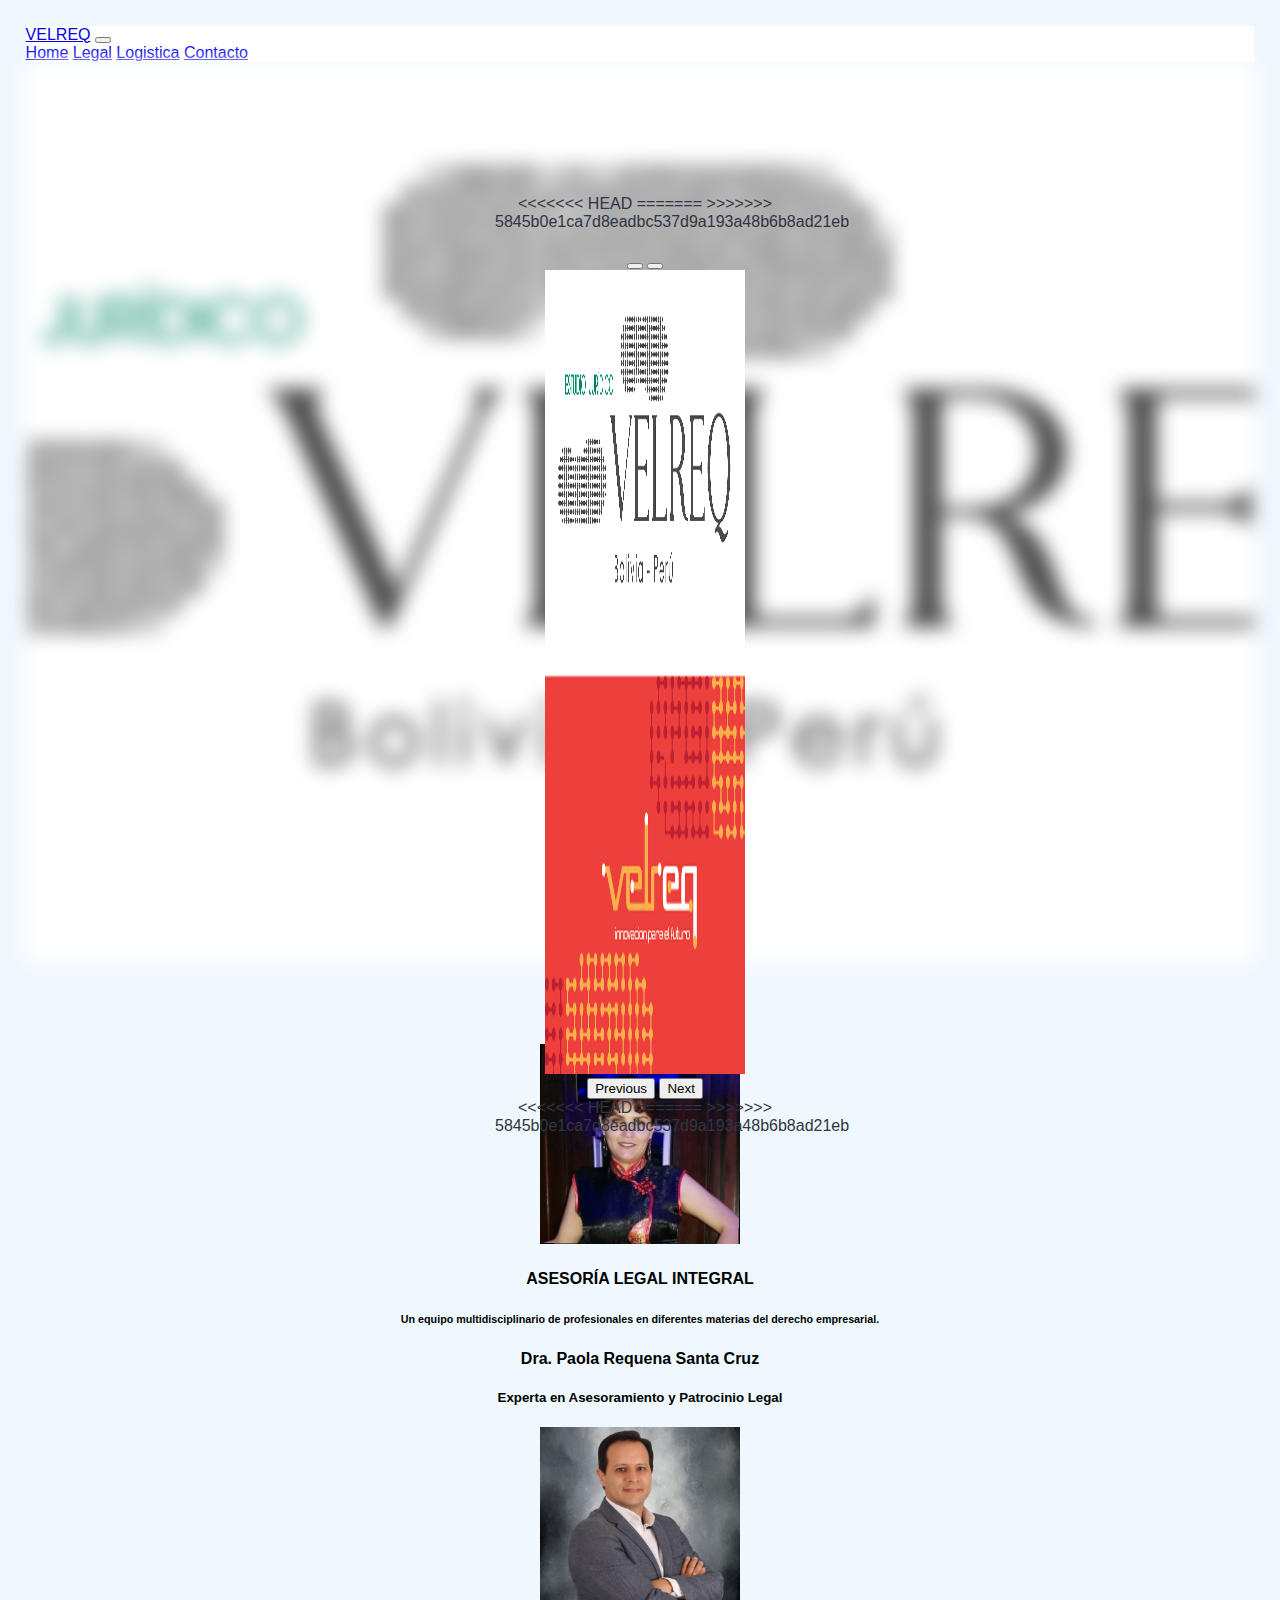
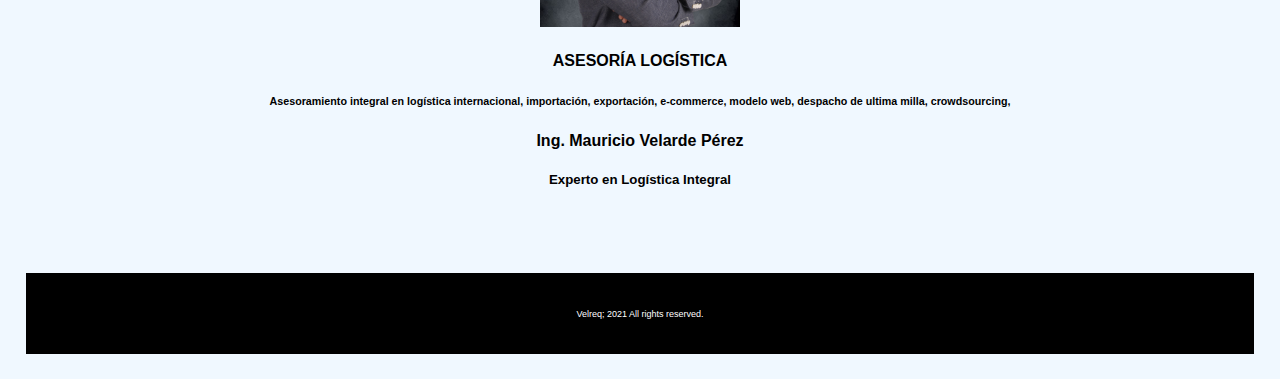
==== index.html @ 949a71d5 "Commit 1.0.0 beta 1.0.0" ====
<!DOCTYPE html>
<html lang="en">
<head>
    <meta charset="UTF-8">
    <meta http-equiv="X-UA-Compatible" content="IE=edge">
    <meta name="viewport" content="width=device-width, initial-scale=1.0">
    <title>Velreq</title>

    <!--Google fonts-->
    <link rel="preconnect" href="https://fonts.gstatic.com">
    <link href="https://fonts.googleapis.com/css2?family=Lato:wght@900&display=swap" rel="stylesheet">
   
    <!--Css link to bootstrap-->
    
    <link href="https://cdn.jsdelivr.net/npm/bootstrap@5.0.1/dist/css/bootstrap.min.css" rel="stylesheet" integrity="sha384-+0n0xVW2eSR5OomGNYDnhzAbDsOXxcvSN1TPprVMTNDbiYZCxYbOOl7+AMvyTG2x" crossorigin="anonymous">
   
    <!-- Optional JavaScript; choose one of the two! -->

    <!-- Option 1: Bootstrap Bundle with Popper -->
    <script src="https://cdn.jsdelivr.net/npm/bootstrap@5.0.1/dist/js/bootstrap.bundle.min.js" integrity="sha384-gtEjrD/SeCtmISkJkNUaaKMoLD0//ElJ19smozuHV6z3Iehds+3Ulb9Bn9Plx0x4" crossorigin="anonymous"></script>

    <!-- Option 2: Separate Popper and Bootstrap JS -->
    <!--
    <script src="https://cdn.jsdelivr.net/npm/@popperjs/core@2.9.2/dist/umd/popper.min.js" integrity="sha384-IQsoLXl5PILFhosVNubq5LC7Qb9DXgDA9i+tQ8Zj3iwWAwPtgFTxbJ8NT4GN1R8p" crossorigin="anonymous"></script>
    <script src="https://cdn.jsdelivr.net/npm/bootstrap@5.0.1/dist/js/bootstrap.min.js" integrity="sha384-Atwg2Pkwv9vp0ygtn1JAojH0nYbwNJLPhwyoVbhoPwBhjQPR5VtM2+xf0Uwh9KtT" crossorigin="anonymous"></script>
    -->
    
    <!--css custom-->
   
    <link rel="stylesheet" href="css/style.css">
    
    
</head>
<body>
    
      <!-- As a link FROM BOOSTSTRAP -->
       <nav class="navbar navbar-expand-lg navbar-light bg-light">
        <div class="container-fluid">
          <a class="navbar-brand" href="#">VELREQ</a>
          <button class="navbar-toggler" type="button" data-bs-toggle="collapse" data-bs-target="#navbarNavAltMarkup" aria-controls="navbarNavAltMarkup" aria-expanded="false" aria-label="Toggle navigation">
            <span class="navbar-toggler-icon"></span>
          </button>
          <div class="collapse navbar-collapse" id="navbarNavAltMarkup">
            <div class="navbar-nav">
              <a class="nav-link active" aria-current="page" href="index.html">Home</a>
              <a class="nav-link" href='legal.html'>Legal</a>
              <a class="nav-link" href="logistica.html">Logistica</a>
              <a class="nav-link" href="Contacto.html" tabindex="-1" aria-disabled="true">Contacto</a>
            </div>
          </div>
        </div>
      </nav>
    
    <!--<h1>VELREQ</h1> -->
    <!-- HEADER-->
    <header class="header">
        <div class="header-content">
<<<<<<< HEAD
=======

>>>>>>> 5845b0e1ca7d8eadbc537d9a193a48b6b8ad21eb
            <h1 class="Title"></h1>
            <!-- Carrusel con Boostrap-->
                <div id="carouselExampleIndicators" class="carousel slide" data-bs-ride="carousel">
                    <div class="carousel-indicators">
                      <button type="button" data-bs-target="#carouselExampleIndicators" data-bs-slide-to="0" class="active" aria-current="true" aria-label="Slide 1"></button>
                      <button type="button" data-bs-target="#carouselExampleIndicators" data-bs-slide-to="1" aria-label="Slide 2"></button>
                     <!-- <button type="button" data-bs-target="#carouselExampleIndicators" data-bs-slide-to="2" aria-label="Slide 3"></button>-->
                    </div>
                    <div class="carousel-inner">
                      <div class="carousel-item active">
                        <img src="Images/Logo1.png" class="d-block w-100" alt="..." style="width:200px;height:400px;">
                        <!--<img src="Images/Logo1.png" class="d-block w-100" alt="..." >-->
                      </div>
                      <div class="carousel-item">
                        <img src="Images/Logo2.png" class="d-block w-100" alt="..." style="width:200px;height:400px;"> 
                         <!--<img src="Images/Logo2.png" class="d-block w-100" alt="..." >-->
                      </div>
                        
                    </div>
                    <button class="carousel-control-prev" type="button" data-bs-target="#carouselExampleIndicators" data-bs-slide="prev">
                      <span class="carousel-control-prev-icon" aria-hidden="true"></span>
                      <span class="visually-hidden">Previous</span>
                    </button>
                    <button class="carousel-control-next" type="button" data-bs-target="#carouselExampleIndicators" data-bs-slide="next">
                      <span class="carousel-control-next-icon" aria-hidden="true"></span>
                      <span class="visually-hidden">Next</span>
                    </button>
              </div>

            
            
<<<<<<< HEAD
=======

>>>>>>> 5845b0e1ca7d8eadbc537d9a193a48b6b8ad21eb
        </div>
    </header>

    <!--Services-->
    <section class="Services text-center">
        <h3></h3>
        <div class="container grid-2">
            <div>
                <img src="Images/Foto Paola.png" alt="PaolaRequna" style="width:200px;height:200px;" class="foto">
                <p> </p>
                <h4>ASESORÍA LEGAL INTEGRAL<h4>
                
                <h6>Un equipo multidisciplinario de profesionales en diferentes materias del derecho empresarial. </h6>
                <h6></h6>
                <h4>Dra. Paola Requena Santa Cruz</h4>
                <h5>Experta en Asesoramiento y Patrocinio Legal</h5>
                <p> </p>
                <p> </p>
                <p> </p>
             </div>
      <!--  </div>          
        <div class="container grid-2">--> 
            <div>
                <img src="Images/FOTO 1.2.jpg" alt="MauricioVelarde" style="width:200px;height:200px;" class="foto">
                <p> </p>
                <h4>ASESORÍA LOGÍSTICA</h4>
                <h6>Asesoramiento integral en logística internacional, importación, exportación,
                     e-commerce, modelo web, despacho de ultima milla, crowdsourcing, </h6>
                <h4>Ing. Mauricio Velarde Pérez</h4>
                <h5>Experto en Logística Integral</h5>
                <p> </p>
            </div>

        </div>
    </section>

    <!--Aserca de Legal-->
    <section>
        <Div class="Service text-center">
        </Div>
    </section>
    
    <!-- Footer-->
    <footer class="footer text-center">
        <p> Velreq; 2021   All rights reserved.</p>
    </footer>
</body>
</html>
---- css/style.css ----
body {
    background: rgba(0, 0, 0, 0.9);
    margin: 0;
    color: #fff;
    font-family: 'Open Sans', sans-serif;
  }
  
  .header::after {
    content: '';
    height: 100vh;
    width: 100%;
    background-image: url('../Images/Logo1.png');
    background-size: cover;
    background-repeat: no-repeat;
    background-position: center;
    display: block;
    filter: blur(10px);
    -webkit-filter: blur(10px);
    transition: all 1000ms;
  }
  .header1::after {
    content: '';
    height: 100vh;
    width: 100%;
    background-image: url('../Images/Logo2.png');
    background-size: cover;
    background-repeat: no-repeat;
    background-position: center;
    display: block;
    filter: blur(10px);
    -webkit-filter: blur(10px);
    transition: all 1000ms;
  }


  .header:hover::after {
    filter: blur(0px);
    -webkit-filter: blur(0px);
   
  }
  
  .header:hover .header-content {
    filter: blur(2px);
    -webkit-filter: blur(2px);
  }
  
  .header-content {
    position: absolute;
    z-index: 1;
    top: 10%;
    left: 50%;
    margin-top: 105px;
    margin-left: -145px;
    width: 300px;
    height: 350px;
    text-align: center;
    transition: all 1000ms; 
    color: #2f3542;
  }
  
  .header-content .logo {
    height: 40px;
    width: 100px;
  }
  
  .dot {
    height: 250px;
    width: 250px;
    background-color: #bbb;
    border-radius: 50%;
    display: inline-block;
  }

  .title {
    font-family: 'Oswald', sans-serif;
    font-size: 2.5rem;
  }
  
  .header-content .text {
    line-height: 1.7;
    margin-top: 1rem;
  }
  
  .container {
    max-width: 960px;
    margin: auto;
    overflow: hidden;
    padding: 4rem 1rem;
  }
  
  .grid-3 {
    display: grid;
    grid-template-columns: 1fr 1fr 1fr; /* 30px 30px 30px or repeat(3, 1fr)*/
    grid-gap: 20px;
  }
  
  .grid-2 {
    display: grid;
    grid-grap: 20px;
    grid-template-columns: repeat(2, 1fr);
  }
  
  .text-center {
    text-align: center;
    margin: auto;
  }
  
  .bg-light {
    background: #fff;
    color: #333;
  }
  
  .bg-dark {
    background: #2f3542;
    color: #f4f4f4;
  }
  
  .services {
    padding: 2rem 0;
  }
  
  footer {
    padding: 2.2rem;
  }
  
  footer p {
    margin: 0;
  }
  
  /* RESPONSIVE */
  @media (max-width: 560px) {
    .header::after {
        height: 60px;
        width: 95%;
    }
    
    .header-content {
      top: 2%;
      margin-top: 10px;
    }
  
    .header-content .logo {
      height: 15px;
      width: 40px;
    }

    }
    .header-content .text {
      display: none;
    }
    
    .grid-3, .grid-2 {
      grid-template-columns: 1fr;
    }
  
    .services div {
      padding: 1.4rem 1rem;
    }
  }
  
  /* Landscape */
  @media(max-height: 500px) {
    .header-content .title, .header-content .text {
      display: none;
    }
    .header-content {
      top: 0;
    }
  }
























body{
    background-color:aliceblue;
    margin: 2%;
    color: black;
    /*font-family: 'Lato', sans-serif;*/
}

/*.header::after{
    content: '';
    height: 80vh;
    width: 100%;
    background-image: url(../Images/Logo2.png);
    background-image: url(../Images/Logo1.png);
    background-size: cover;
    display: block;
    background-repeat: no-repeat;
    background-position: center;
}*/
<<<<<<< HEAD
=======

.header{
    margin-bottom: 5%;
}
>>>>>>> 5845b0e1ca7d8eadbc537d9a193a48b6b8ad21eb

.header{
    margin-bottom: 5%;
}
/*
.contaner{
    max-width: 960px;
    margin: auto;
    overflow: hidden;
    padding: 3rem 1rem;
    
}

.grid-2{
    display: grid;
    grid-template-columns: repeat(2,1fr);
    grid-gap: 20px;
    margin-top: 10px;
<<<<<<< HEAD
   
=======
    background-color:aliceblue;
>>>>>>> 5845b0e1ca7d8eadbc537d9a193a48b6b8ad21eb
    
}
*/
.text-center{
    text-align: center;
    margin: auto;
    align-self: center;
}
.center-text{
    text-align: center;
    margin: auto;
    align-self: center;


}
.center{
    align-self: center;
}
.dot {
    height: 250px;
    width: 250px;
    background-color: #bbb;
    border-radius: 50%;
    display: inline-block;
  }
/*
.card-title{
    color: rgba(90, 87, 94, 0.926);
    text-align: end;
    font-size: larger;
    background-color:aliceblue;
   
}

.card-text{
    color: rgba(90, 87, 94, 0.926);
    font-size:large;
    text-align: justify;
    margin-left: 12%;
    margin-right: 12%;
    margin-top: 2%;
    background-color:aliceblue;
}
.card-text2{
    color: rgba(90, 87, 94, 0.926);
    font-size: medium;
    text-align: justify;
    margin-left: 3%;
    margin-right: 0%;
    margin-top: 2%;
    margin-bottom: 3%;
    background-color:aliceblue;
}


.card-text{
    color: rgba(90, 87, 94, 0.926);
    font-size: medium;
    background-color:aliceblue;
}
.card-detail{
    color: rgba(90, 87, 94, 0.926);
    font-size: medium;
    margin-top: -1%;
    background-color:aliceblue;
}
.card{
   color:rgba(90, 87, 94, 0.926);
   background-color:aliceblue;
}

.btn-primary{
    background-color: black;
}
*/


.card-title{
    color: rgba(90, 87, 94, 0.926);
    text-align: end;
    font-size: larger;
    background-color:aliceblue;
   
}

.card-text{
    color: rgba(90, 87, 94, 0.926);
    font-size:large;
    text-align: justify;
    margin-left: 12%;
    margin-right: 12%;
    margin-top: 2%;
    background-color:aliceblue;
}
.card-text2{
    color: rgba(90, 87, 94, 0.926);
    font-size: medium;
    text-align: justify;
    margin-left: 3%;
    margin-right: 0%;
    margin-top: 2%;
    margin-bottom: 3%;
    background-color:aliceblue;
}


.card-text{
    color: rgba(90, 87, 94, 0.926);
    font-size: medium;
    background-color:aliceblue;
}
.card-detail{
    color: rgba(90, 87, 94, 0.926);
    font-size: medium;
    margin-top: -1%;
    background-color:aliceblue;
}
.card{
   color:rgba(90, 87, 94, 0.926);
   background-color:aliceblue;
}

.btn-primary{
    background-color: black;
}



footer{
    background-color: black;
    color:white;
    padding: auto;
    font-size:xx-small;
    margin-top: 30px;
}

.slide{
        $carousel-control-color:             $white;
        $carousel-control-width:             15%;
        $carousel-control-opacity:           .5;
        $carousel-control-hover-opacity:     .9;
        $carousel-control-transition:        opacity .15s ease;

        $carousel-indicator-width:           30px;
        $carousel-indicator-height:          3px;
        $carousel-indicator-hit-area-height: 10px;
        $carousel-indicator-spacer:          3px;
        $carousel-indicator-opacity:         .5;
        $carousel-indicator-active-bg:       $white;
        $carousel-indicator-active-opacity:  1;
        $carousel-indicator-transition:      opacity .6s ease;

        $carousel-caption-width:             70%;
        $carousel-caption-color:             $white;
        $carousel-caption-padding-y:         1.25rem;
        $carousel-caption-spacer:            1.25rem;

        $carousel-control-icon-width:        2rem;

        $carousel-control-prev-icon-bg:      url("data:image/svg+xml,<svg xmlns='http://www.w3.org/2000/svg' viewBox='0 0 16 16' fill='#{$carousel-control-color}'><path d='M11.354 1.646a.5.5 0 0 1 0 .708L5.707 8l5.647 5.646a.5.5 0 0 1-.708.708l-6-6a.5.5 0 0 1 0-.708l6-6a.5.5 0 0 1 .708 0z'/></svg>");
        $carousel-control-next-icon-bg:      url("data:image/svg+xml,<svg xmlns='http://www.w3.org/2000/svg' viewBox='0 0 16 16' fill='#{$carousel-control-color}'><path d='M4.646 1.646a.5.5 0 0 1 .708 0l6 6a.5.5 0 0 1 0 .708l-6 6a.5.5 0 0 1-.708-.708L10.293 8 4.646 2.354a.5.5 0 0 1 0-.708z'/></svg>");

        $carousel-transition-duration:       .6s;
        $carousel-transition:                transform $carousel-transition-duration ease-in-out; // Define transform transition first if using multiple transitions (e.g., `transform 2s ease, opacity .5s ease-out`)

        $carousel-dark-indicator-active-bg:  $black;
        $carousel-dark-caption-color:        $black;
        $carousel-dark-control-icon-filter:  invert(1) grayscale(100);
    }

/* RESPONSIVE */
<<<<<<< HEAD

=======
>>>>>>> 5845b0e1ca7d8eadbc537d9a193a48b6b8ad21eb
@media(max-width: 667px){
    body{
        margin: 2%;
    }
    .header::after{
        height: 20vh;
        width 80% 
       
    }
 
    
    .grid-2{
        
        grid-column: .text-center;
        grid-template-columns: 1fr;
        grid-gap: 10px;
    }
    .grid-2.foto {
        height: 50px;
        width: 50px;
    }
}
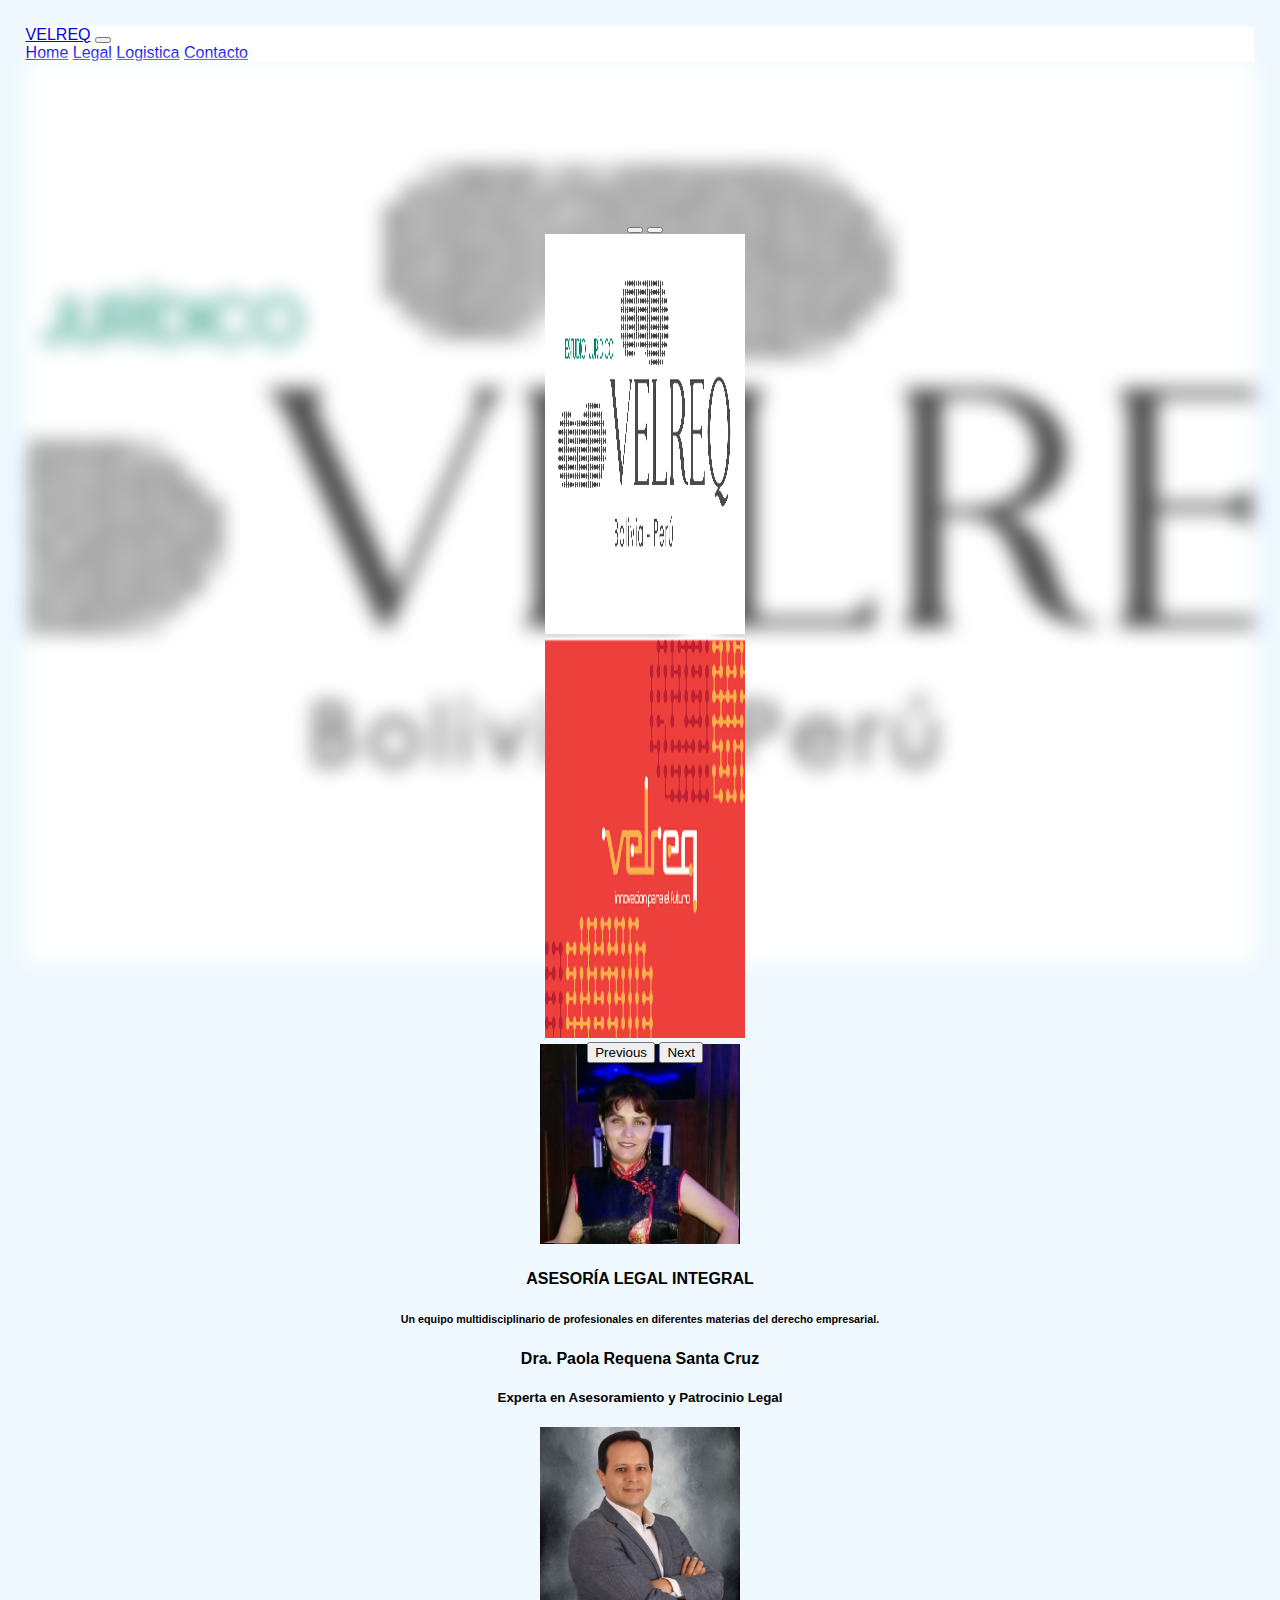
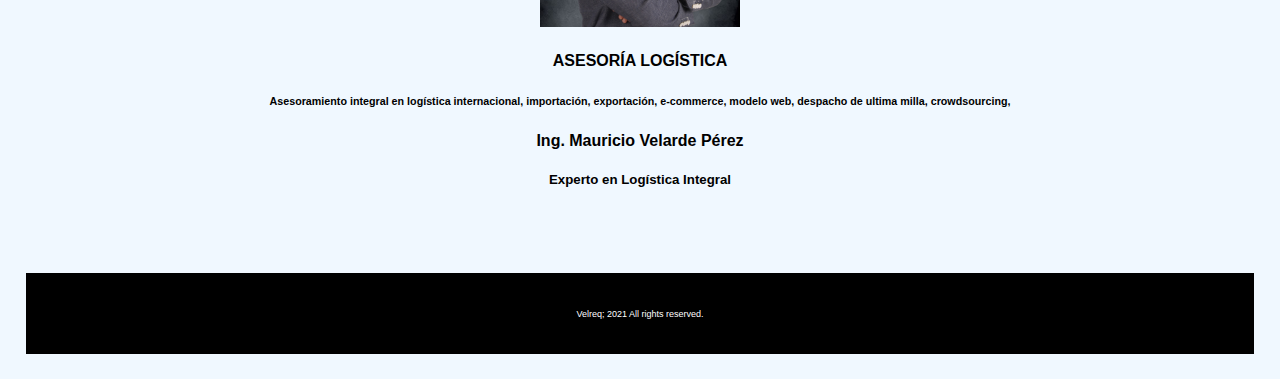
==== commit f24d4266: "Commit 1.0.0 beta 1.0.1" ====
--- a/index.html
+++ b/index.html
@@ -55,10 +55,7 @@
     <!-- HEADER-->
     <header class="header">
         <div class="header-content">
-<<<<<<< HEAD
-=======
 
->>>>>>> 5845b0e1ca7d8eadbc537d9a193a48b6b8ad21eb
             <h1 class="Title"></h1>
             <!-- Carrusel con Boostrap-->
                 <div id="carouselExampleIndicators" class="carousel slide" data-bs-ride="carousel">
@@ -89,11 +86,7 @@
               </div>
 
             
-            
-<<<<<<< HEAD
-=======
-
->>>>>>> 5845b0e1ca7d8eadbc537d9a193a48b6b8ad21eb
+  
         </div>
     </header>
 
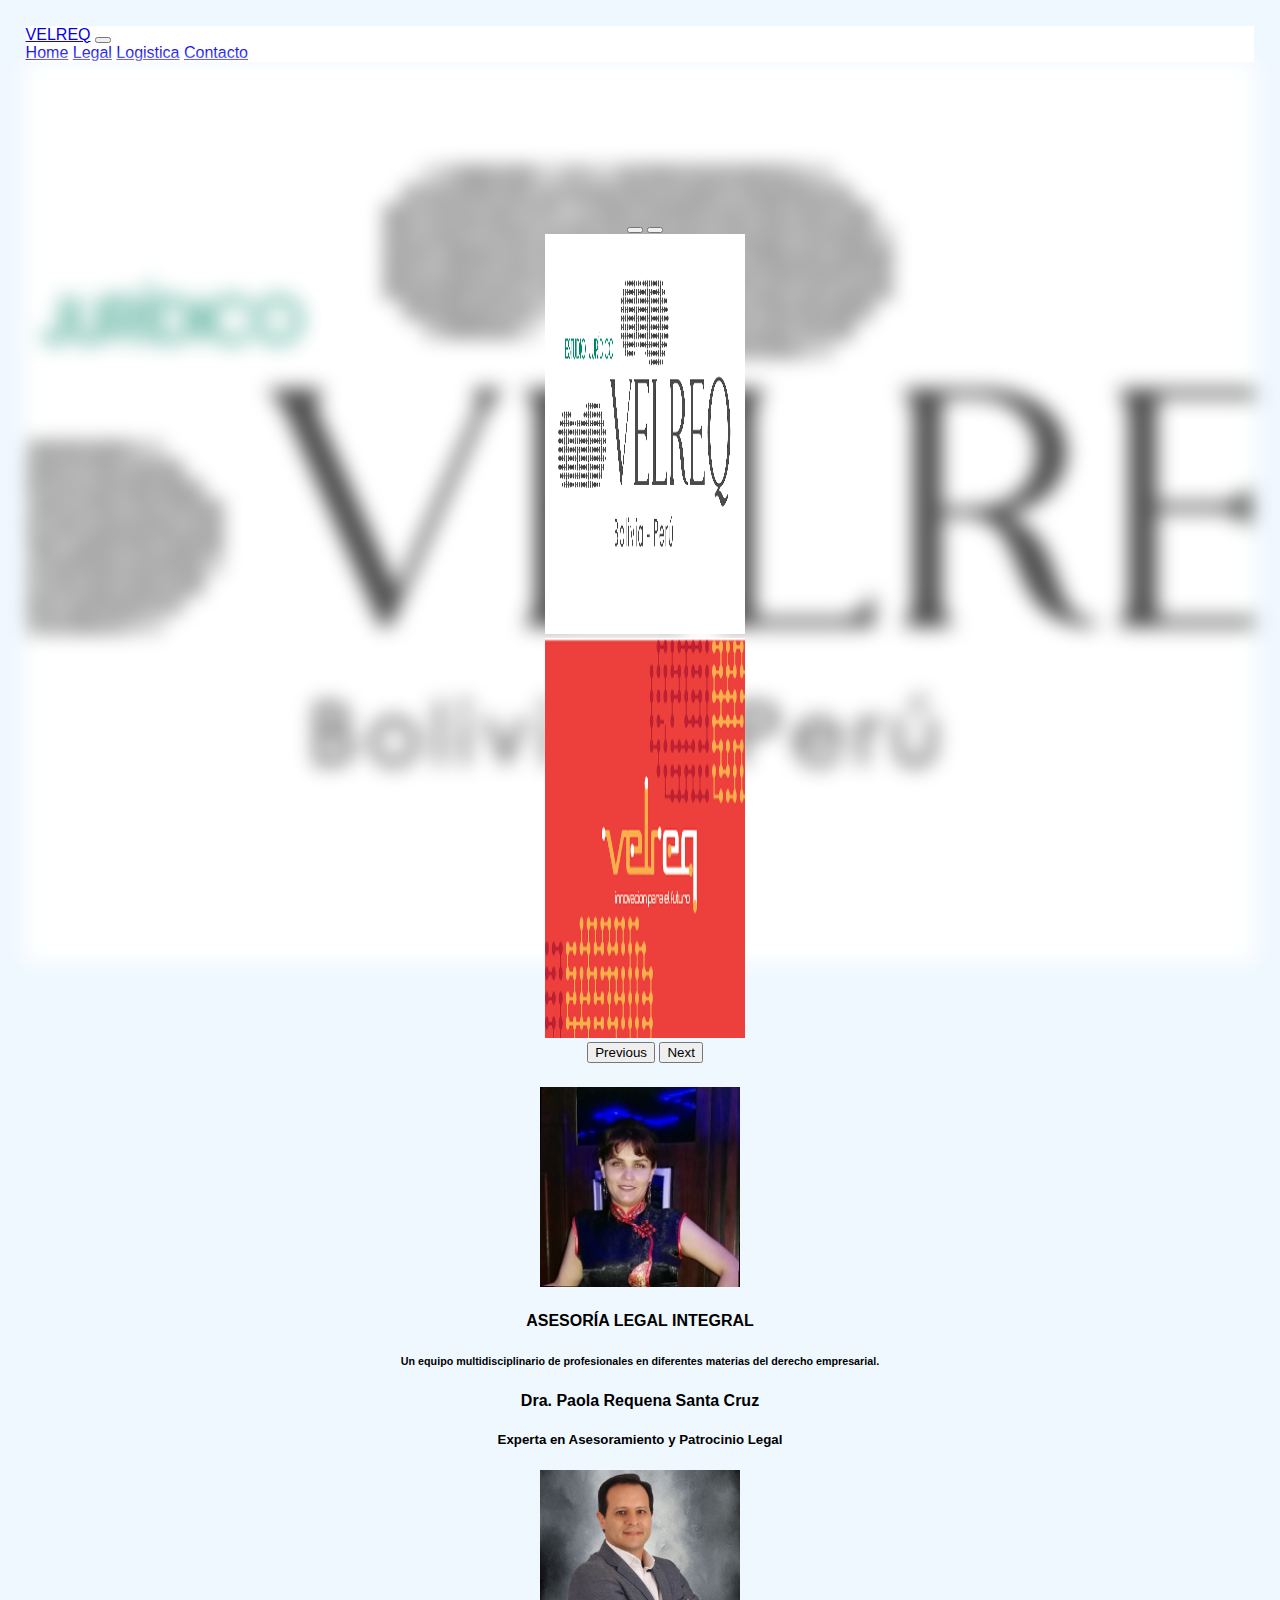
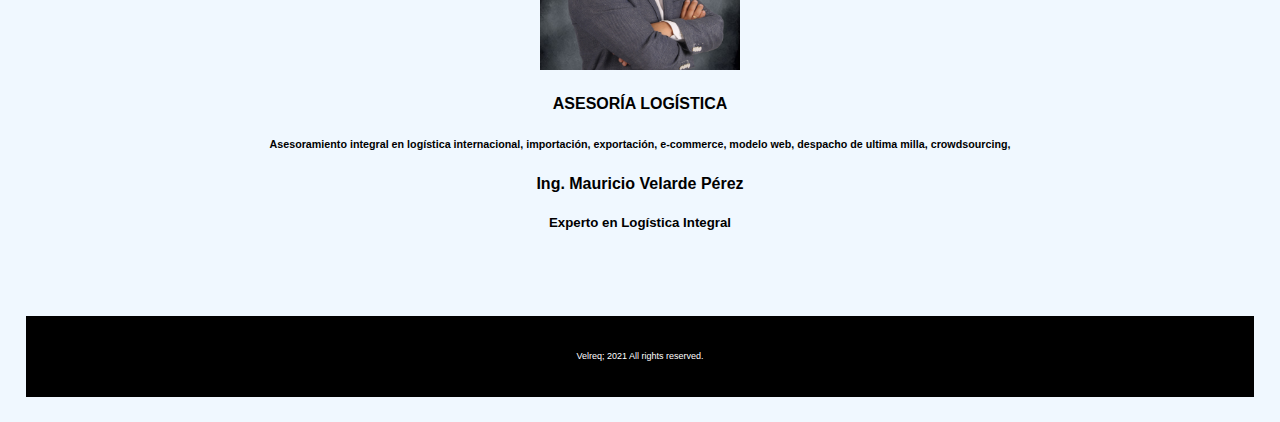
==== commit 2e7c0218: "commit 1.0.0 beta 1.0.2" ====
--- a/index.html
+++ b/index.html
@@ -55,7 +55,6 @@
     <!-- HEADER-->
     <header class="header">
         <div class="header-content">
-
             <h1 class="Title"></h1>
             <!-- Carrusel con Boostrap-->
                 <div id="carouselExampleIndicators" class="carousel slide" data-bs-ride="carousel">
@@ -86,7 +85,7 @@
               </div>
 
             
-  
+            
         </div>
     </header>
 
@@ -134,4 +133,4 @@
         <p> Velreq; 2021   All rights reserved.</p>
     </footer>
 </body>
-</html>
+</html>--- a/css/style.css
+++ b/css/style.css
@@ -209,13 +209,6 @@
     background-repeat: no-repeat;
     background-position: center;
 }*/
-<<<<<<< HEAD
-=======
-
-.header{
-    margin-bottom: 5%;
-}
->>>>>>> 5845b0e1ca7d8eadbc537d9a193a48b6b8ad21eb
 
 .header{
     margin-bottom: 5%;
@@ -234,11 +227,7 @@
     grid-template-columns: repeat(2,1fr);
     grid-gap: 20px;
     margin-top: 10px;
-<<<<<<< HEAD
    
-=======
-    background-color:aliceblue;
->>>>>>> 5845b0e1ca7d8eadbc537d9a193a48b6b8ad21eb
     
 }
 */
@@ -314,57 +303,6 @@
     background-color: black;
 }
 */
-
-
-.card-title{
-    color: rgba(90, 87, 94, 0.926);
-    text-align: end;
-    font-size: larger;
-    background-color:aliceblue;
-   
-}
-
-.card-text{
-    color: rgba(90, 87, 94, 0.926);
-    font-size:large;
-    text-align: justify;
-    margin-left: 12%;
-    margin-right: 12%;
-    margin-top: 2%;
-    background-color:aliceblue;
-}
-.card-text2{
-    color: rgba(90, 87, 94, 0.926);
-    font-size: medium;
-    text-align: justify;
-    margin-left: 3%;
-    margin-right: 0%;
-    margin-top: 2%;
-    margin-bottom: 3%;
-    background-color:aliceblue;
-}
-
-
-.card-text{
-    color: rgba(90, 87, 94, 0.926);
-    font-size: medium;
-    background-color:aliceblue;
-}
-.card-detail{
-    color: rgba(90, 87, 94, 0.926);
-    font-size: medium;
-    margin-top: -1%;
-    background-color:aliceblue;
-}
-.card{
-   color:rgba(90, 87, 94, 0.926);
-   background-color:aliceblue;
-}
-
-.btn-primary{
-    background-color: black;
-}
-
 
 
 footer{
@@ -410,10 +348,7 @@
     }
 
 /* RESPONSIVE */
-<<<<<<< HEAD
-
-=======
->>>>>>> 5845b0e1ca7d8eadbc537d9a193a48b6b8ad21eb
+
 @media(max-width: 667px){
     body{
         margin: 2%;
@@ -435,4 +370,4 @@
         height: 50px;
         width: 50px;
     }
-}
+}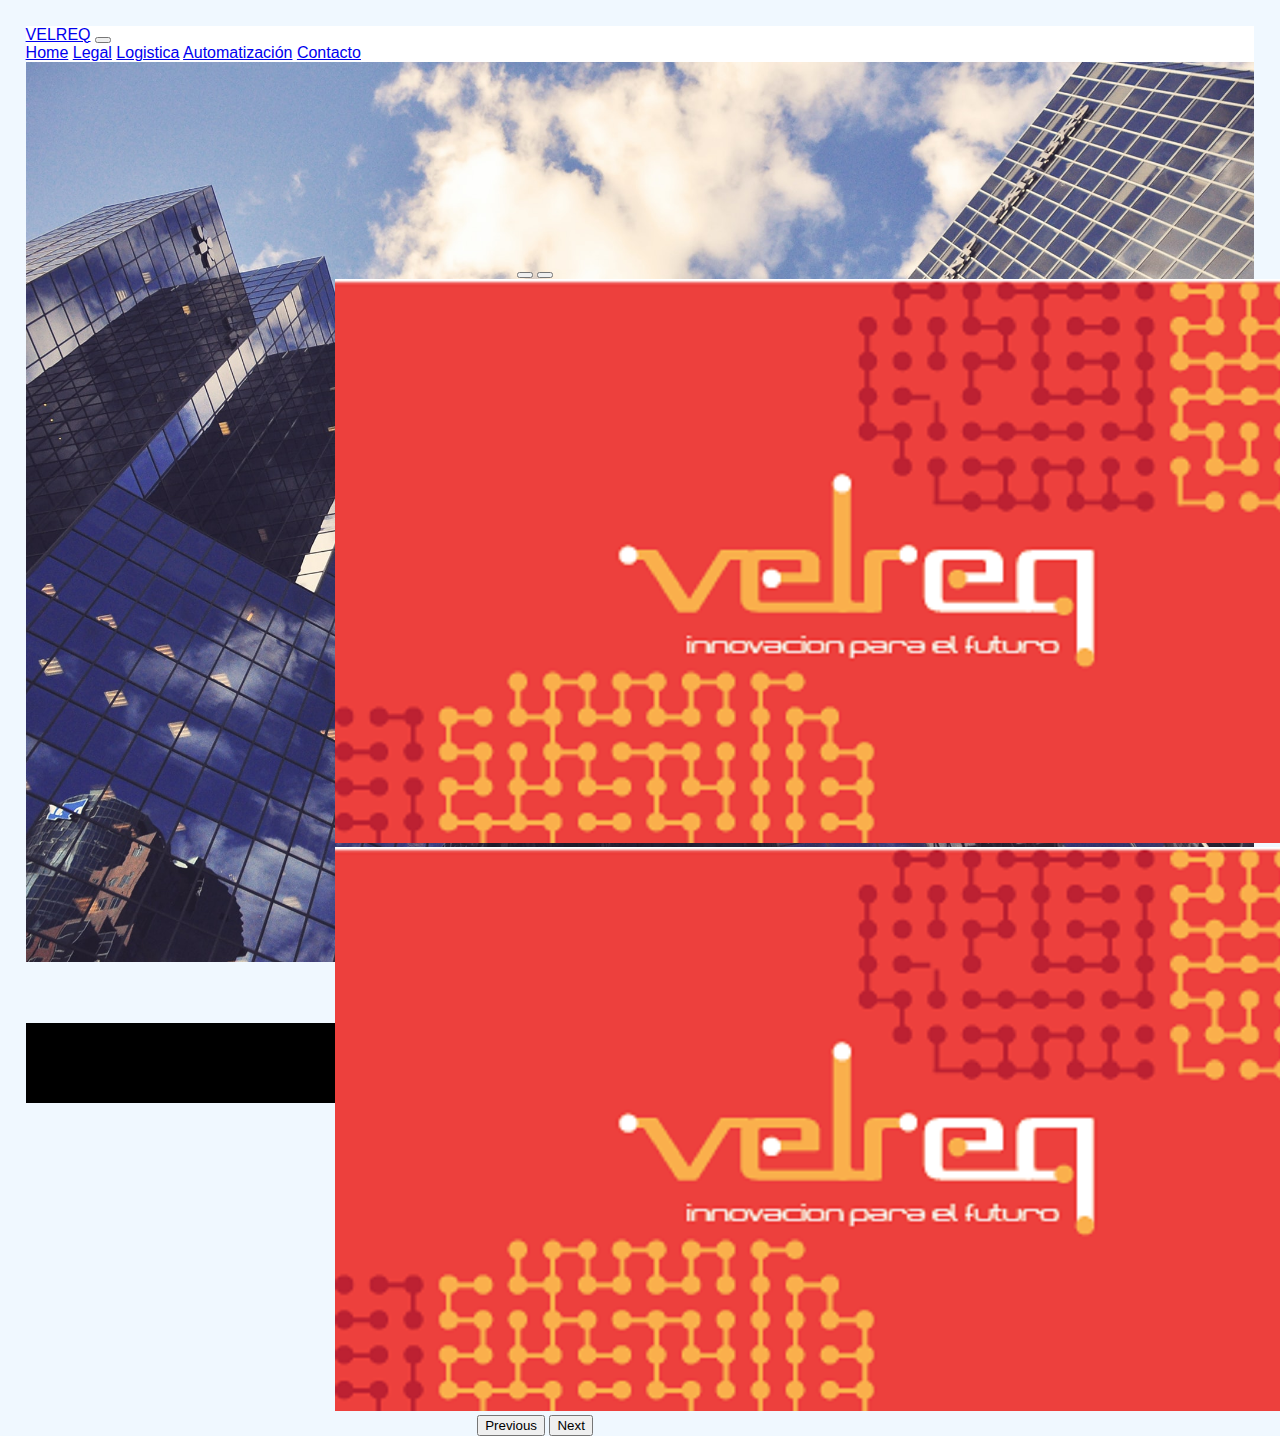
==== commit 4aab2a3e: "Update index.html" ====
--- a/index.html
+++ b/index.html
@@ -36,15 +36,16 @@
       <!-- As a link FROM BOOSTSTRAP -->
        <nav class="navbar navbar-expand-lg navbar-light bg-light">
         <div class="container-fluid">
-          <a class="navbar-brand" href="#">VELREQ</a>
+          <a class="navbar-brand" href="index.html">VELREQ</a>
           <button class="navbar-toggler" type="button" data-bs-toggle="collapse" data-bs-target="#navbarNavAltMarkup" aria-controls="navbarNavAltMarkup" aria-expanded="false" aria-label="Toggle navigation">
             <span class="navbar-toggler-icon"></span>
           </button>
           <div class="collapse navbar-collapse" id="navbarNavAltMarkup">
             <div class="navbar-nav">
               <a class="nav-link active" aria-current="page" href="index.html">Home</a>
-              <a class="nav-link" href='legal.html'>Legal</a>
+              <a class="nav-link" href='fazt.html'>Legal</a>
               <a class="nav-link" href="logistica.html">Logistica</a>
+              <a class="nav-link" href="Automation.html">Automatización</a>
               <a class="nav-link" href="Contacto.html" tabindex="-1" aria-disabled="true">Contacto</a>
             </div>
           </div>
@@ -65,11 +66,11 @@
                     </div>
                     <div class="carousel-inner">
                       <div class="carousel-item active">
-                        <img src="Images/Logo1.png" class="d-block w-100" alt="..." style="width:200px;height:400px;">
+                        <img src="Images/Logo2.png" class="d-block w-100" alt="..." >
                         <!--<img src="Images/Logo1.png" class="d-block w-100" alt="..." >-->
                       </div>
                       <div class="carousel-item">
-                        <img src="Images/Logo2.png" class="d-block w-100" alt="..." style="width:200px;height:400px;"> 
+                        <img src="Images/Logo2.png" class="d-block w-100" alt="..." > 
                          <!--<img src="Images/Logo2.png" class="d-block w-100" alt="..." >-->
                       </div>
                         
@@ -90,7 +91,7 @@
     </header>
 
     <!--Services-->
-    <section class="Services text-center">
+<!--    <section class="Services text-center">
         <h3></h3>
         <div class="container grid-2">
             <div>
@@ -106,9 +107,10 @@
                 <p> </p>
                 <p> </p>
              </div>
+-->
       <!--  </div>          
         <div class="container grid-2">--> 
-            <div>
+<!--            <div>
                 <img src="Images/FOTO 1.2.jpg" alt="MauricioVelarde" style="width:200px;height:200px;" class="foto">
                 <p> </p>
                 <h4>ASESORÍA LOGÍSTICA</h4>
@@ -121,16 +123,17 @@
 
         </div>
     </section>
-
+-->
     <!--Aserca de Legal-->
-    <section>
+<!--    <section>
         <Div class="Service text-center">
         </Div>
     </section>
-    
+-->
+
     <!-- Footer-->
     <footer class="footer text-center">
         <p> Velreq; 2021   All rights reserved.</p>
     </footer>
 </body>
-</html>+</html>
--- a/css/style.css
+++ b/css/style.css
@@ -9,49 +9,49 @@
     content: '';
     height: 100vh;
     width: 100%;
-    background-image: url('../Images/Logo1.png');
+    background-image: url('../Images/floriane-vita-FyD3OWBuXnY-unsplash.jpg');
     background-size: cover;
     background-repeat: no-repeat;
     background-position: center;
     display: block;
-    filter: blur(10px);
-    -webkit-filter: blur(10px);
-    transition: all 1000ms;
+    /*filter: blur(1px);
+    -webkit-filter: blur(1px);*/
+    transition: all 100ms;
   }
   .header1::after {
     content: '';
     height: 100vh;
     width: 100%;
-    background-image: url('../Images/Logo2.png');
+    /* background-image: url('../Images/Logo2.png'); */
     background-size: cover;
     background-repeat: no-repeat;
     background-position: center;
     display: block;
-    filter: blur(10px);
-    -webkit-filter: blur(10px);
-    transition: all 1000ms;
+    /*filter: blur(1px);
+    -webkit-filter: blur(1px);*/
+    transition: all 100ms;
   }
 
 
   .header:hover::after {
-    filter: blur(0px);
-    -webkit-filter: blur(0px);
+    /* filter: blur(0px);
+    -webkit-filter: blur(0px);*/
    
   }
   
   .header:hover .header-content {
-    filter: blur(2px);
-    -webkit-filter: blur(2px);
+   /* filter: blur(2px);
+    -webkit-filter: blur(2px);*/
   }
   
   .header-content {
     position: absolute;
     z-index: 1;
-    top: 10%;
+    top: 15%;
     left: 50%;
     margin-top: 105px;
-    margin-left: -145px;
-    width: 300px;
+    margin-left: -305px;
+    width: 400px;
     height: 350px;
     text-align: center;
     transition: all 1000ms; 
@@ -59,8 +59,8 @@
   }
   
   .header-content .logo {
-    height: 40px;
-    width: 100px;
+    height: 600px;
+    width: 200px;
   }
   
   .dot {
@@ -136,12 +136,16 @@
     
     .header-content {
       top: 2%;
-      margin-top: 10px;
+      margin-top: 40px;
+      margin-left: -100px;
+      width: 200px;
+      height: 300px;
     }
   
     .header-content .logo {
       height: 15px;
       width: 40px;
+      height: 30px;
     }
 
     }
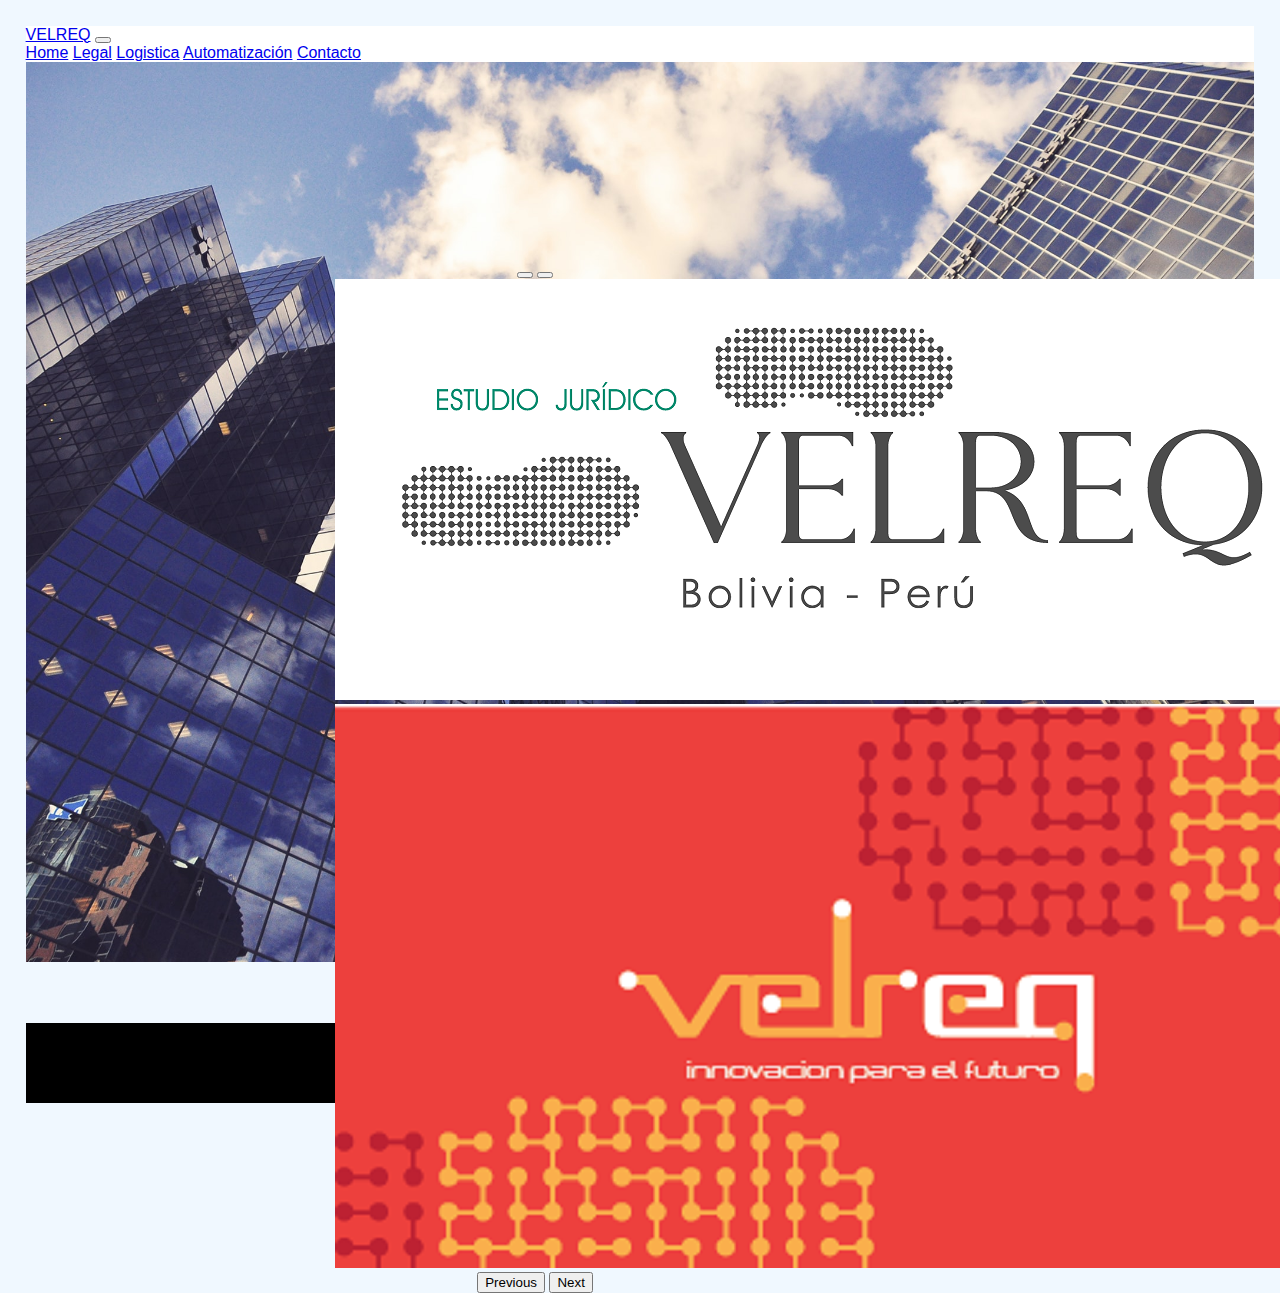
==== commit 0462d410: "Update index.html" ====
--- a/index.html
+++ b/index.html
@@ -66,8 +66,8 @@
                     </div>
                     <div class="carousel-inner">
                       <div class="carousel-item active">
-                        <img src="Images/Logo2.png" class="d-block w-100" alt="..." >
-                        <!--<img src="Images/Logo1.png" class="d-block w-100" alt="..." >-->
+                        <img src="Images/Logo1.png" class="d-block w-100" alt="..." >
+                        <!--<img src="Images/Logo2.png" class="d-block w-100" alt="..." >-->
                       </div>
                       <div class="carousel-item">
                         <img src="Images/Logo2.png" class="d-block w-100" alt="..." > 
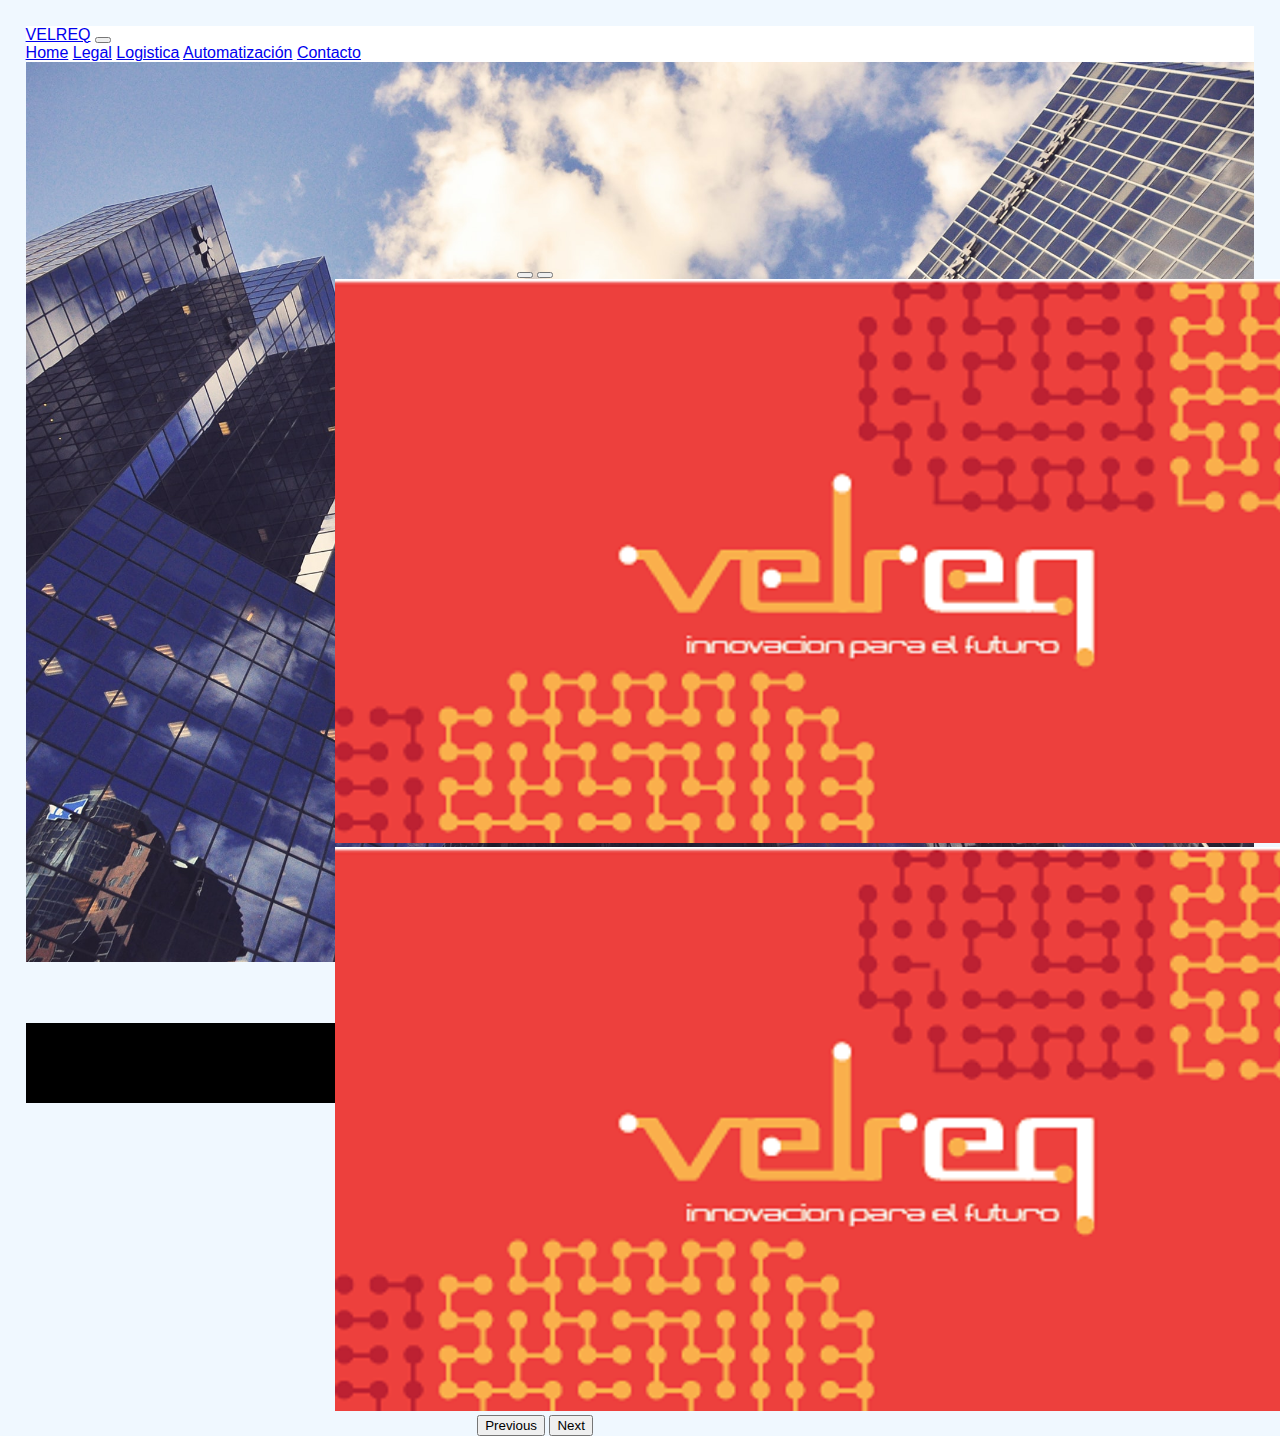
==== commit a31ee0db: "Update index.html" ====
--- a/index.html
+++ b/index.html
@@ -66,7 +66,7 @@
                     </div>
                     <div class="carousel-inner">
                       <div class="carousel-item active">
-                        <img src="Images/Logo1.png" class="d-block w-100" alt="..." >
+                        <img src="Images/Logo2.png" class="d-block w-100" alt="..." >
                         <!--<img src="Images/Logo2.png" class="d-block w-100" alt="..." >-->
                       </div>
                       <div class="carousel-item">
